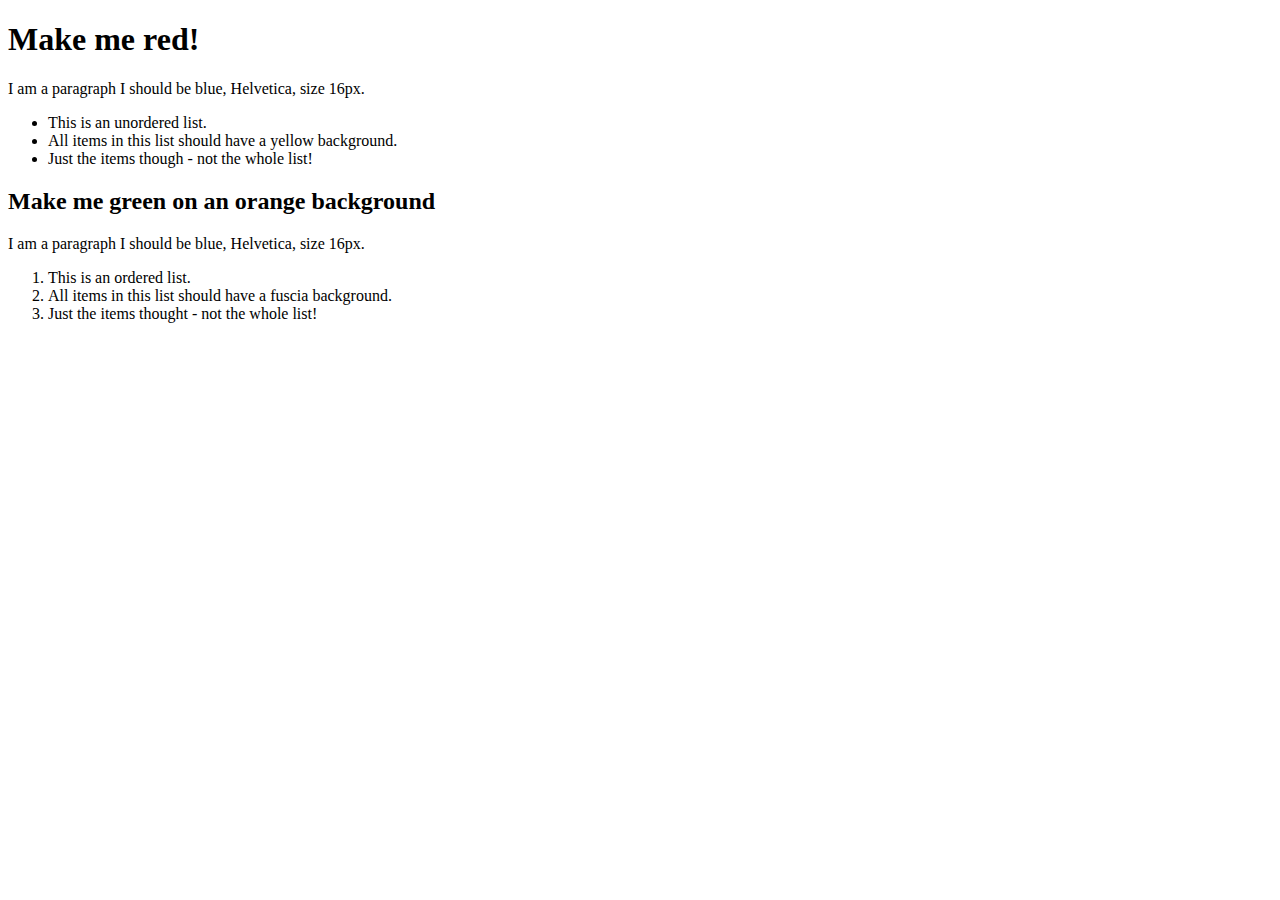
==== exercise1.html @ 24de54ad "Added exercises" ====
<!DOCTYPE html>
<html>
    <head>
        <title>CSS Exercises 1</title>
    </head>
    <body>
        <h1>Make me red!</h1>

        <p>I am a paragraph I should be blue, Helvetica, size 16px.</p>

        <ul>
            <li>This is an unordered list.</li>
            <li>All items in this list should have a yellow background.</li>
            <li>Just the items though - not the whole list!</li>
        </ul>

        <h2>Make me green on an orange background</h2>

        <p>I am a paragraph I should be blue, Helvetica, size 16px.</p>

        <ol>
            <li>This is an ordered list.</li>
            <li>All items in this list should have a fuscia background.</li>
            <li>Just the items thought - not the whole list!</li>
        </ol>

    </body>
</html>
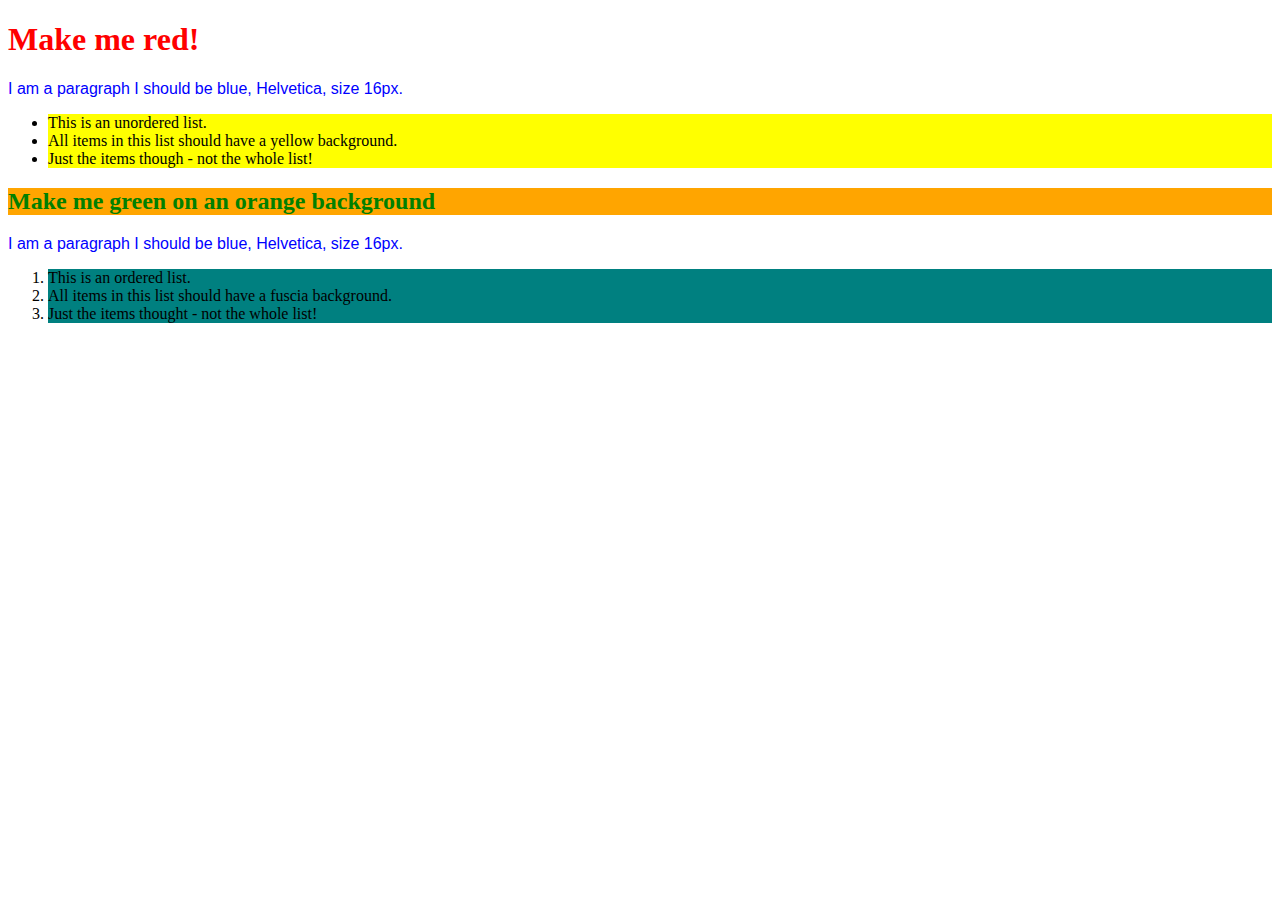
==== commit 1aaaf358: "initial import of profil" ====
--- a/exercise1.html
+++ b/exercise1.html
@@ -2,6 +2,9 @@
 <html>
     <head>
         <title>CSS Exercises 1</title>
+
+        <link rel='stylesheet' type='text/css' href='exercise1.css'>
+
     </head>
     <body>
         <h1>Make me red!</h1>
--- a/exercise1.css
+++ b/exercise1.css
@@ -0,0 +1,8 @@
+p { 
+    color: blue;
+    font-family: 'Helvetica';
+    font-size: 16px;}
+h1 {color: red;}
+ul li {background-color: yellow;}
+h2 {color: green; background-color: orange;}
+ol li {background-color: teal;}